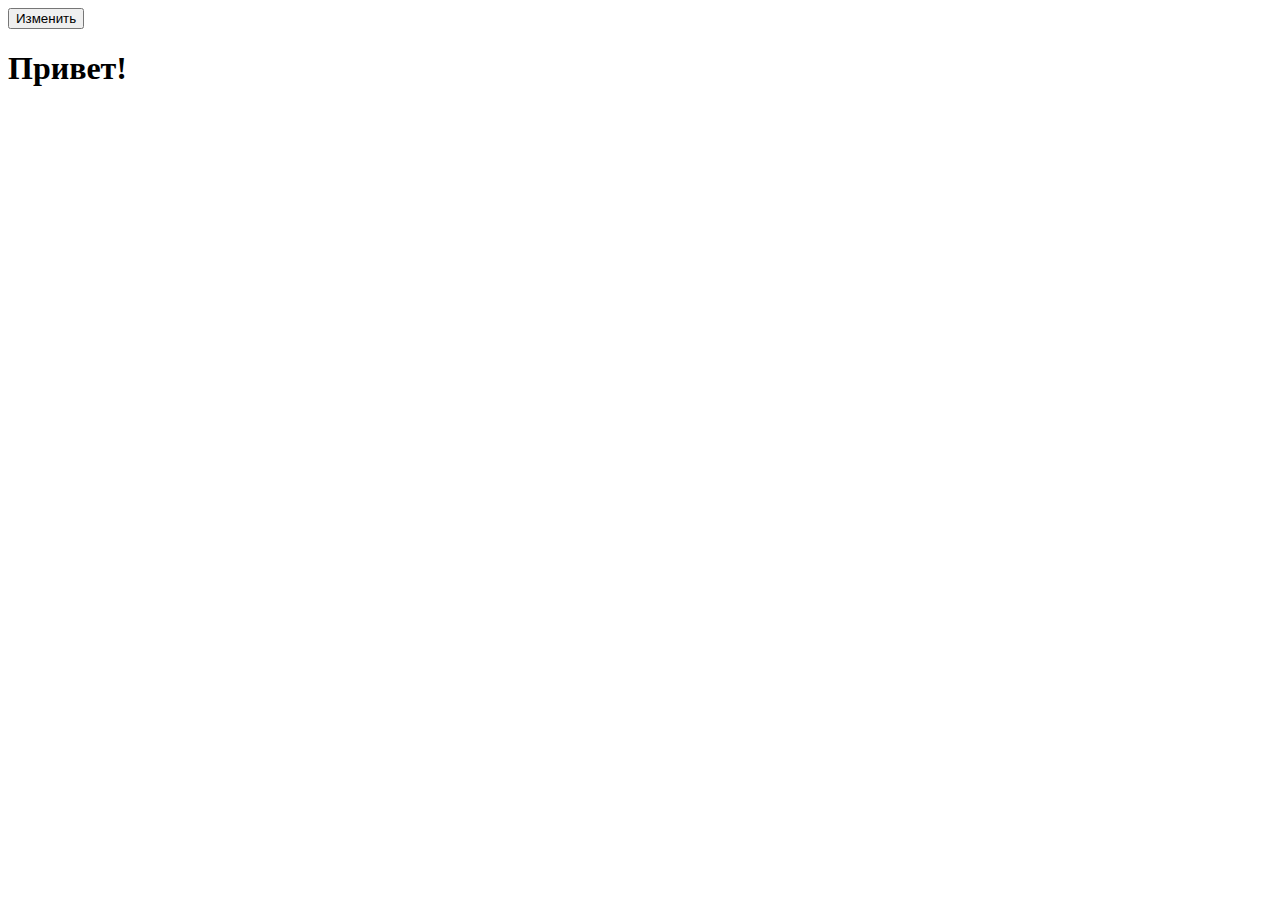
==== Homework-6/hw.html @ 0d784940 "Homework-6" ====
<!DOCTYPE html>
<html lang="en">
<head>
    <meta charset="UTF-8">
    <meta http-equiv="X-UA-Compatible" content="IE=edge">
    <meta name="viewport" content="width=device-width, initial-scale=1.0">
    <title>Homework 6</title>
</head>
<body>


    <!-- ДЗ№1
    <form action="" method="get">
             <input type="text" value="" />
             <input type="reset" value="Очистить" />
    </form> -->
        
     

    <!-- ДЗ№2 -->
    <input onclick="buttonClick()" id="subButton" class="button" type="button" value="Изменить">
    <span id="elem"><h1>Привет!</h1></span>
    


<script src="app.js"></script>

</body>
</html>
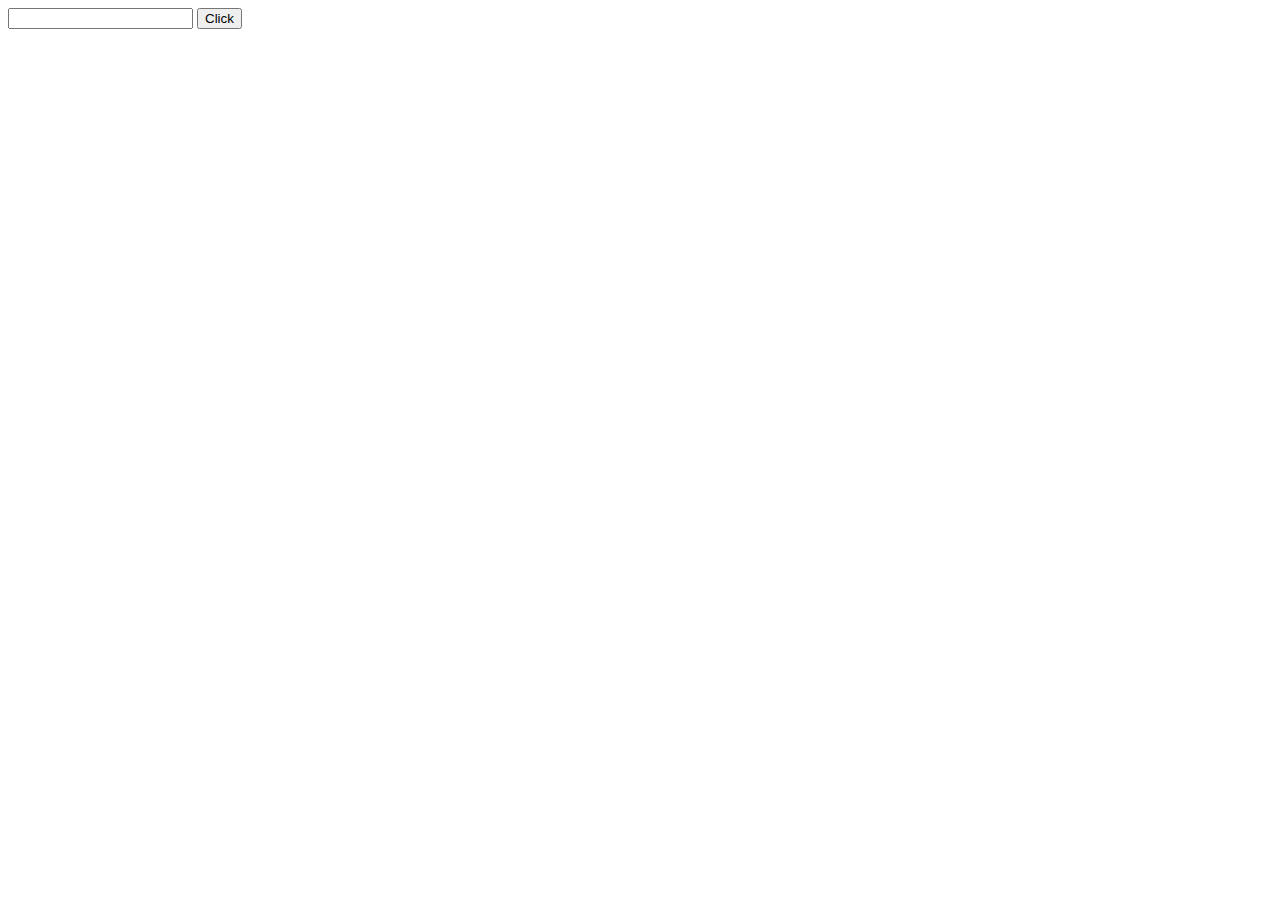
==== commit 0cd368dc: "Homework-6" ====
--- a/Homework-6/hw.html
+++ b/Homework-6/hw.html
@@ -9,18 +9,18 @@
 <body>
 
 
-    <!-- ДЗ№1
-    <form action="" method="get">
-             <input type="text" value="" />
-             <input type="reset" value="Очистить" />
-    </form> -->
+    
+    <form class="test">
+        <input id="input" type="text">
+        <button id="button" type="reset">Click</button>
+    </form>
         
      
 
     <!-- ДЗ№2 -->
-    <input onclick="buttonClick()" id="subButton" class="button" type="button" value="Изменить">
+    <!-- <input onclick="buttonClick()" id="subButton" class="button" type="button" value="Изменить">
     <span id="elem"><h1>Привет!</h1></span>
-    
+     -->
 
 
 <script src="app.js"></script>
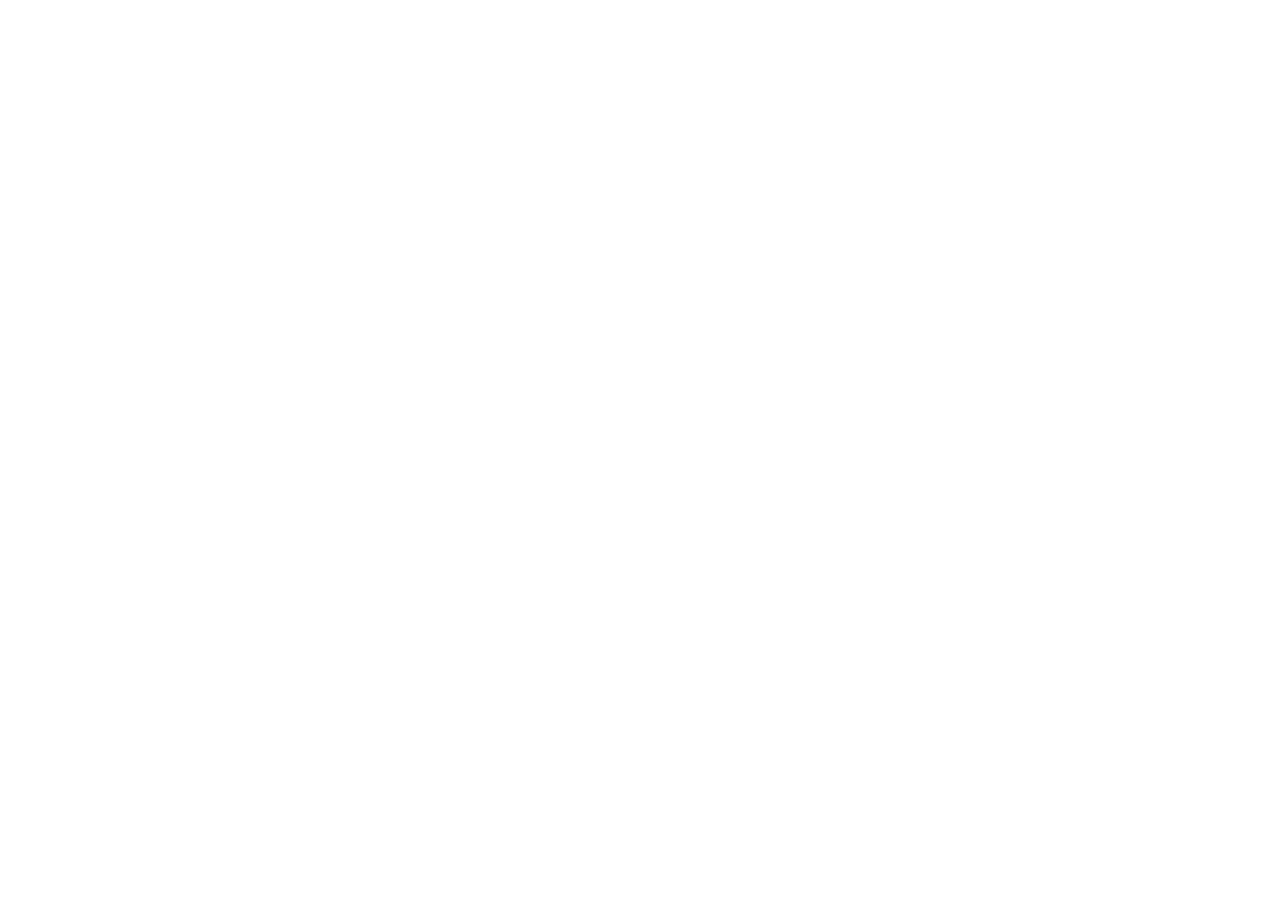
==== commit 72cf5eac: "Homework-6" ====
--- a/Homework-6/hw.html
+++ b/Homework-6/hw.html
@@ -10,10 +10,10 @@
 
 
     
-    <form class="test">
+    <!-- <form class="test">
         <input id="input" type="text">
         <button id="button" type="reset">Click</button>
-    </form>
+    </form> -->
         
      
 
@@ -22,6 +22,14 @@
     <span id="elem"><h1>Привет!</h1></span>
      -->
 
+     <!-- ДЗ№2 правильный вариант -->
+
+     <!-- <div class="wrap">
+         <h2 id="h2">Привет!</h2>
+         <button id="hi">Изменить</button>
+     </div> -->
+
+  
 
 <script src="app.js"></script>
 
